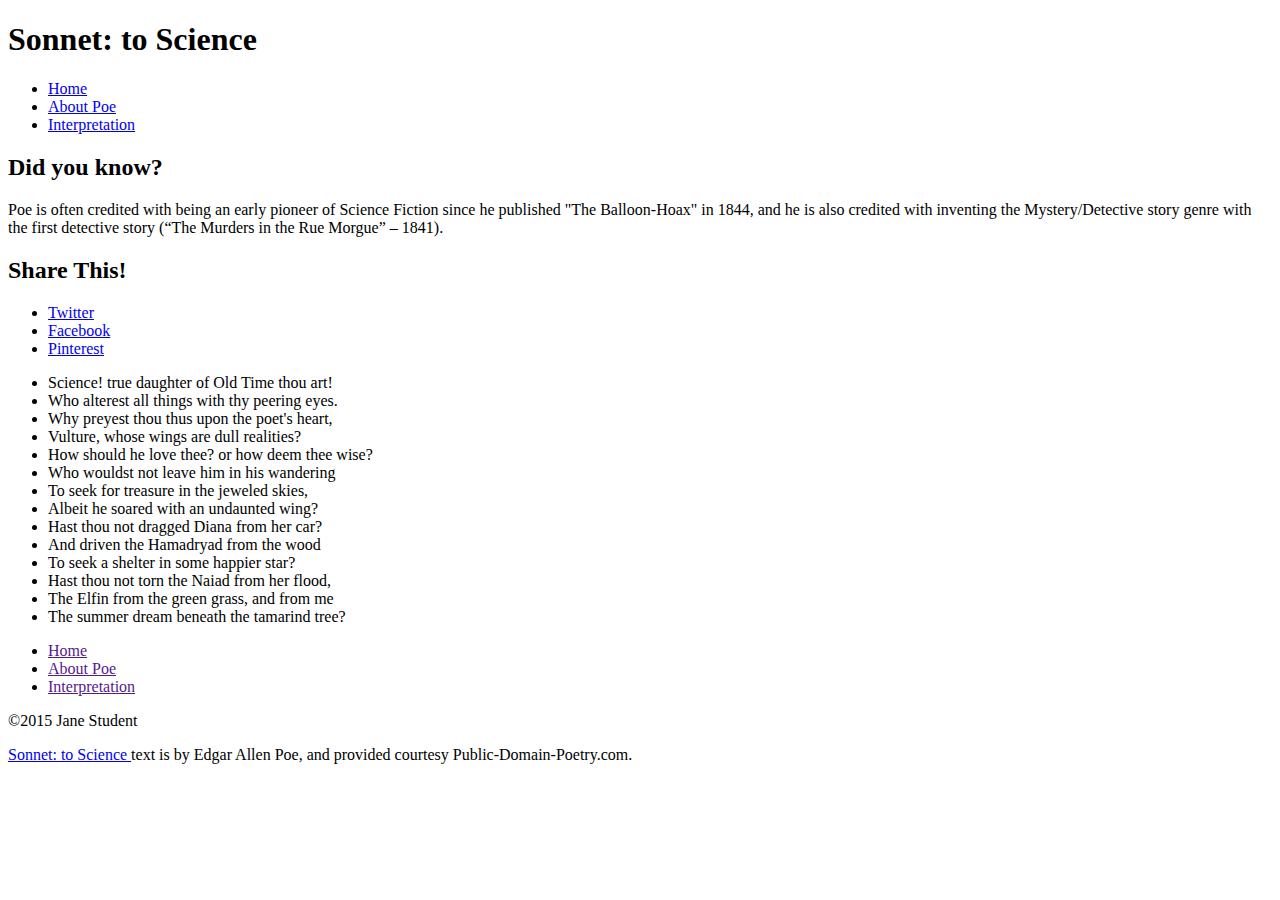
==== index.html @ 8ca40c81 "correct links added" ====
<!DOCTYPE html>
<html>
<head>
    <meta charset="utf-8">
    <title>Sonnet: to Science - The Mini Site</title>
    <meta name="description" content="The advanced markup and page layout assignment.">
    <meta name="viewport" content="width=device-width, initial-scale=1">
    <link rel="stylesheet" href="styles.css">
</head>
<body>
    <header>
        <h1>Sonnet: to Science</h1>
        <nav><!-- TODO: Add proper hrefs to links. -->
            <ul class="top-nav"><!-- TODO: Make this list be a horizontal navigation -->
                <li><a href="index.html" class="active">Home</a></li>
                <li><a href="about-poe.html">About Poe</a></li>
                <li><a href="interpretation.html">Interpretation</a></li>
            </ul>
        </nav>
    </header>
    <aside id="sidebar"><!-- TODO: Make sidebar float right. -->
        <h2>Did you know?</h2>
        <p>
            Poe is often credited with being an early pioneer of Science
            Fiction since he published "The Balloon-Hoax" in 1844, and he is
            also credited with inventing the Mystery/Detective story genre
            with the first detective story (&ldquo;The Murders in the Rue
            Morgue&rdquo; &ndash; 1841).
        </p>
        <h2>Share This!</h2>
        <ul>
            <li><a class="twitter" href="http://twitter.com">Twitter</a></li>
            <li><a class="facebook" href="http://facebook.com">Facebook</a></li>
            <li><a class="pinterest" href="http://pinterest.com">Pinterest</a></li>
        </ul>
    </aside>
    <section id="content">
        <ul class="poem"><!-- TODO: Remove bullets and style poem -->
            <li>Science! true daughter of Old Time thou art!</li>
            <li>Who alterest all things with thy peering eyes.</li>
            <li>Why preyest thou thus upon the poet's heart,</li>
            <li>Vulture, whose wings are dull realities?</li>
            <li>How should he love thee? or how deem thee wise?</li>
            <li>Who wouldst not leave him in his wandering</li>
            <li>To seek for treasure in the jeweled skies,</li>
            <li>Albeit he soared with an undaunted wing?</li>
            <li>Hast thou not dragged Diana from her car?</li>
            <li>And driven the Hamadryad from the wood</li>
            <li>To seek a shelter in some happier star?</li>
            <li>Hast thou not torn the Naiad from her flood,</li>
            <li>The Elfin from the green grass, and from me</li>
            <li>The summer dream beneath the tamarind tree?</li>
        </ul>
    </section>
    <footer>
        <nav><!-- TODO: Add proper hrefs to links. -->
            <ul class="bottom-nav"><!-- TODO: Make this list be a horizontal navigation -->
                <li><a href="" class="active">Home</a></li>
                <li><a href="">About Poe</a></li>
                <li><a href="">Interpretation</a></li>
            </ul>
        </nav>
        <p>&copy;2015 Jane Student</p>
        <p class="smalltext">
            <a href="http://www.public-domain-poetry.com/edgar-allan-poe/sonnet-to-science-1747">
                Sonnet: to Science
            </a>
            text is by Edgar Allen Poe, and provided courtesy
            Public-Domain-Poetry.com.
        </p>
    </footer>
</body>
</html>
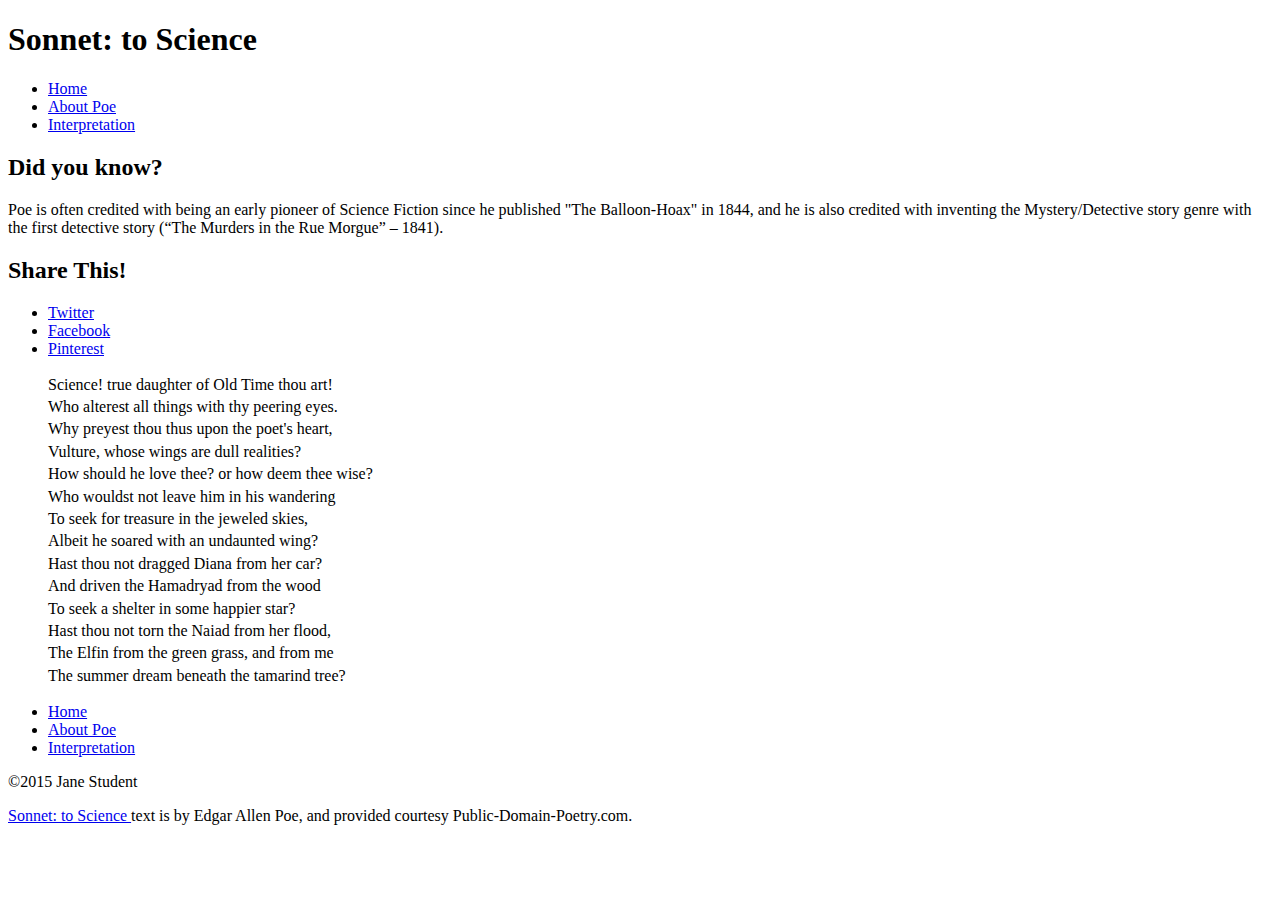
==== commit 51c278ff: "added working links" ====
--- a/index.html
+++ b/index.html
@@ -10,7 +10,7 @@
 <body>
     <header>
         <h1>Sonnet: to Science</h1>
-        <nav><!-- TODO: Add proper hrefs to links. -->
+        <nav>
             <ul class="top-nav"><!-- TODO: Make this list be a horizontal navigation -->
                 <li><a href="index.html" class="active">Home</a></li>
                 <li><a href="about-poe.html">About Poe</a></li>
@@ -35,7 +35,7 @@
         </ul>
     </aside>
     <section id="content">
-        <ul class="poem"><!-- TODO: Remove bullets and style poem -->
+        <ul class="poem">
             <li>Science! true daughter of Old Time thou art!</li>
             <li>Who alterest all things with thy peering eyes.</li>
             <li>Why preyest thou thus upon the poet's heart,</li>
@@ -53,11 +53,11 @@
         </ul>
     </section>
     <footer>
-        <nav><!-- TODO: Add proper hrefs to links. -->
+        <nav>
             <ul class="bottom-nav"><!-- TODO: Make this list be a horizontal navigation -->
-                <li><a href="" class="active">Home</a></li>
-                <li><a href="">About Poe</a></li>
-                <li><a href="">Interpretation</a></li>
+                <li><a href="index.html" class="active">Home</a></li>
+                <li><a href="about-poe.html">About Poe</a></li>
+                <li><a href="interpretation.html">Interpretation</a></li>
             </ul>
         </nav>
         <p>&copy;2015 Jane Student</p>
--- a/styles.css
+++ b/styles.css
@@ -0,0 +1,2 @@
+.poem {list-style-type: none;
+       line-height: 140%;}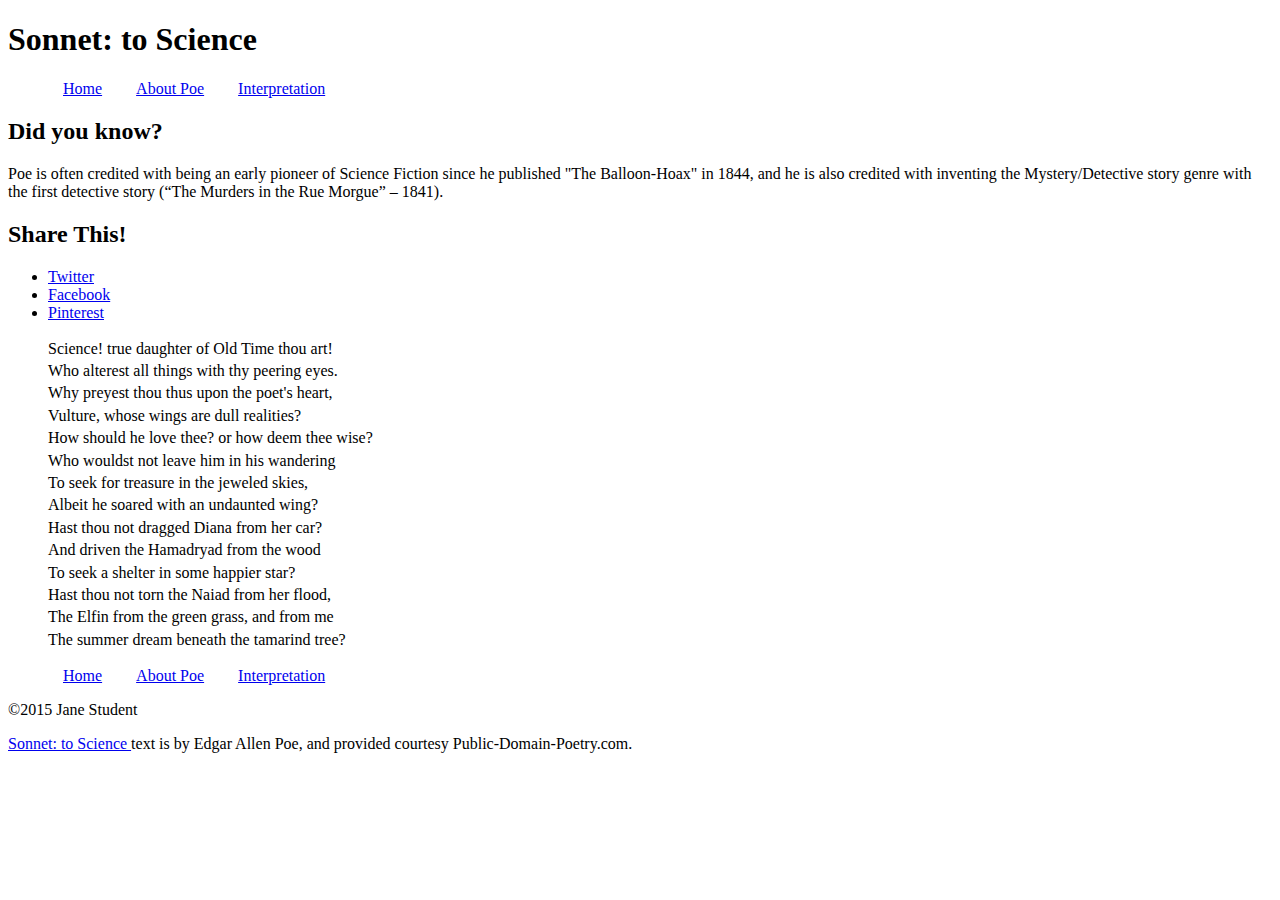
==== commit ac66d39c: "updated style sheet" ====
--- a/index.html
+++ b/index.html
@@ -11,7 +11,7 @@
     <header>
         <h1>Sonnet: to Science</h1>
         <nav>
-            <ul class="top-nav"><!-- TODO: Make this list be a horizontal navigation -->
+            <ul class="top-nav">
                 <li><a href="index.html" class="active">Home</a></li>
                 <li><a href="about-poe.html">About Poe</a></li>
                 <li><a href="interpretation.html">Interpretation</a></li>
@@ -54,7 +54,7 @@
     </section>
     <footer>
         <nav>
-            <ul class="bottom-nav"><!-- TODO: Make this list be a horizontal navigation -->
+            <ul class="bottom-nav">
                 <li><a href="index.html" class="active">Home</a></li>
                 <li><a href="about-poe.html">About Poe</a></li>
                 <li><a href="interpretation.html">Interpretation</a></li>
--- a/styles.css
+++ b/styles.css
@@ -1,2 +1,5 @@
 .poem {list-style-type: none;
-       line-height: 140%;}+       line-height: 140%;}
+nav ul li {display: inline;
+           padding-left: 15px;
+           padding-right: 15px;}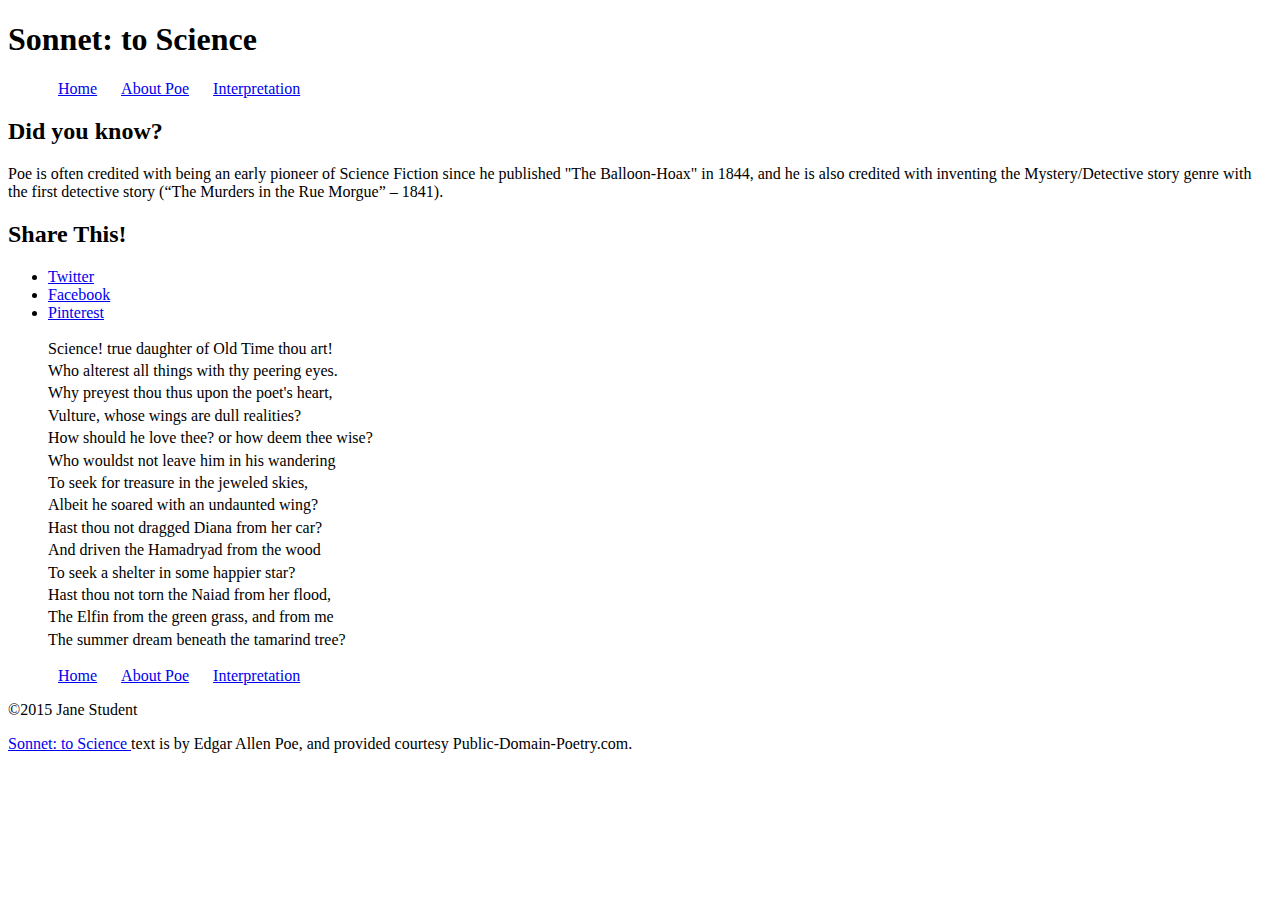
==== commit dd12fcf6: "completed structure on home page" ====
--- a/index.html
+++ b/index.html
@@ -18,7 +18,7 @@
             </ul>
         </nav>
     </header>
-    <aside id="sidebar"><!-- TODO: Make sidebar float right. -->
+    <aside id="sidebar">
         <h2>Did you know?</h2>
         <p>
             Poe is often credited with being an early pioneer of Science
--- a/styles.css
+++ b/styles.css
@@ -1,5 +1,11 @@
 .poem {list-style-type: none;
        line-height: 140%;}
 nav ul li {display: inline;
-           padding-left: 15px;
-           padding-right: 15px;}+           padding-left: 10px;
+           padding-right: 10px;}
+.source {text-decoration: none;}
+table {border-collapse: collapse;}
+table, th, td {border: 1px solid black;
+        padding-left: 4px;
+        padding-right: 4px;
+        text-align: center;}